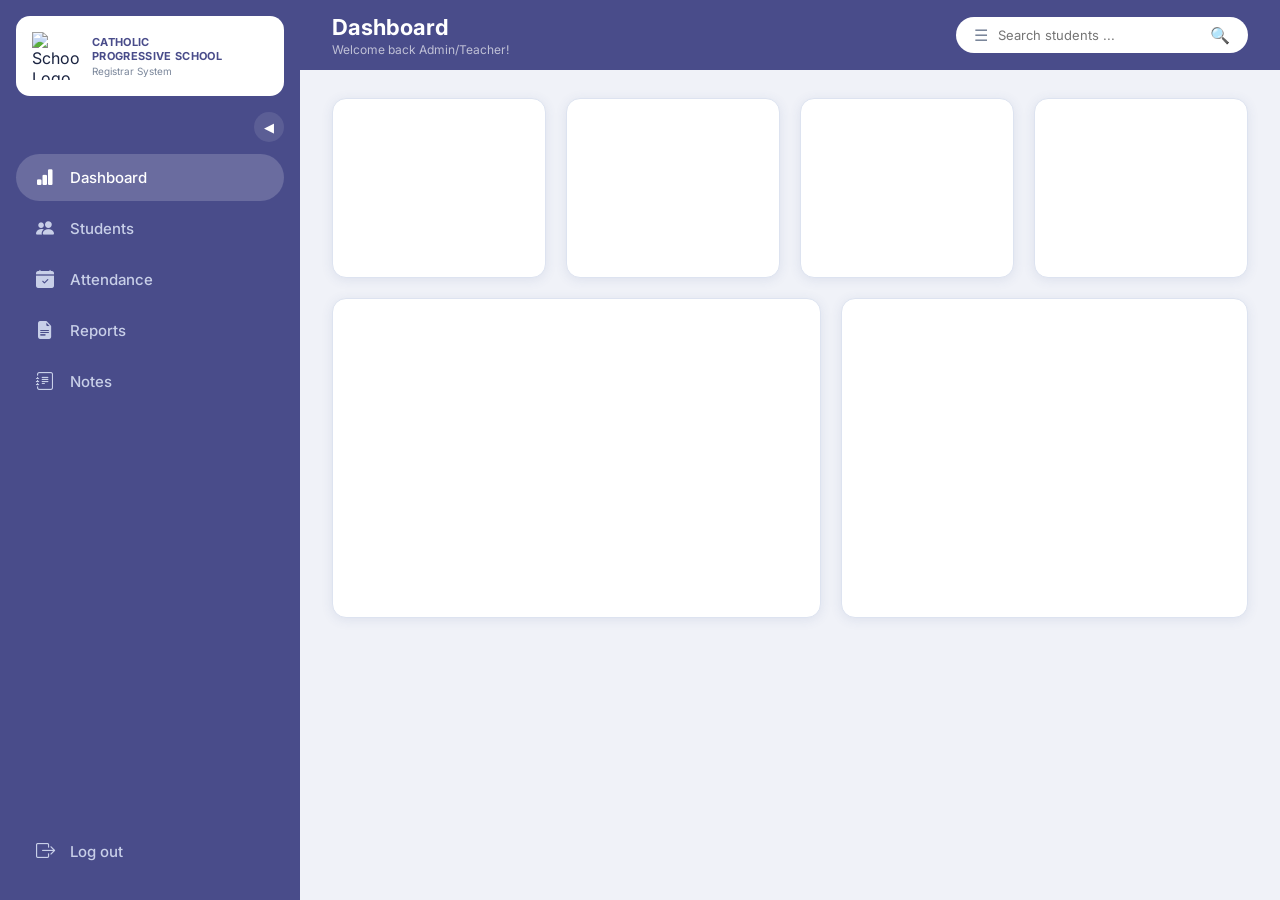
==== frontend.html @ cd2d0d57 "rename index and added frontend" ====
<!DOCTYPE html>
<html lang="en">
<head>
  <meta charset="UTF-8" />
  <meta name="viewport" content="width=device-width, initial-scale=1.0"/>
  <title>School Portal</title>
  <link rel="icon" type="image/png" href="COJ.png">
  <link rel="stylesheet" href="https://cdn.jsdelivr.net/npm/bootstrap-icons@1.11.1/font/bootstrap-icons.css">
  <link href="https://fonts.googleapis.com/css2?family=Inter:wght@300;400;500;600;700&display=swap" rel="stylesheet"/>
  <style>
    :root {
      --sidebar-bg:     #494C8A;
      --sidebar-active: #5566b8;
      --sidebar-text:   #c8cfe8;
      --sidebar-width:  300px;
      --sidebar-collapsed: 72px;
      --topbar-bg:      #494C8A;
      --topbar-height:  70px;
      --accent:         #494C8A;
      --accent-light:   #5566b8;
      --color-bg:       #f0f2f8;
      --color-surface:  #ffffff;
      --color-border:   #dde3f0;
      --color-text:     #1a2340;
      --color-muted:    #7a869a;
      --color-success:  #27ae60;
      --color-danger:   #e74c3c;
      --color-warning:  #f39c12;
      --font:           'Inter', sans-serif;
      --radius:         14px;
      --shadow:         0 2px 12px rgba(61,74,138,0.10);
      --transition:     0.25s cubic-bezier(.4,0,.2,1);
    }

    *, *::before, *::after { box-sizing: border-box; margin: 0; padding: 0; }

    body {
      font-family: var(--font);
      background: var(--color-bg);
      color: var(--color-text);
      display: flex;
      height: 100vh;
      overflow: hidden;
    }

    /* ===== SIDEBAR ===== */
    #sidebar {
      width: var(--sidebar-width);
      min-width: var(--sidebar-width);
      background: var(--sidebar-bg);
      height: 100vh;
      display: flex;
      flex-direction: column;
      z-index: 100;
      flex-shrink: 0;
      transition: width var(--transition), min-width var(--transition);
      overflow: hidden;
    }

    #sidebar.collapsed {
      width: var(--sidebar-collapsed);
      min-width: var(--sidebar-collapsed);
    }

    .sidebar-logo-box {
      background: #ffffff;
      margin: 16px;
      border-radius: var(--radius);
      padding: 16px;
      display: flex;
      align-items: center;
      gap: 12px;
      flex-shrink: 0;
      overflow: hidden;
      transition: padding var(--transition);
    }

    #sidebar.collapsed .sidebar-logo-box {
      padding: 10px;
      justify-content: center;
      align-items: center;
      margin: 12px auto;
      width: calc(var(--sidebar-collapsed) - 16px);
    }

    .sidebar-logo-box img {
      width: 48px;
      height: 48px;
      object-fit: contain;
      flex-shrink: 0;
    }

    #sidebar.collapsed .sidebar-logo-box img {
      width: 38px;
      height: 38px;
    }

    .sidebar-logo-box .logo-text {
      overflow: hidden;
      transition: opacity var(--transition), width var(--transition);
      white-space: nowrap;
    }

    #sidebar.collapsed .sidebar-logo-box .logo-text {
      opacity: 0;
      width: 0;
      pointer-events: none;
    }

    .sidebar-logo-box .logo-text .school-name {
      font-size: 11px;
      font-weight: 700;
      color: var(--accent);
      text-transform: uppercase;
      line-height: 1.3;
      letter-spacing: 0.03em;
    }

    .sidebar-logo-box .logo-text .school-sub {
      font-size: 10px;
      color: var(--color-muted);
      margin-top: 2px;
    }

    .sidebar-toggle {
      display: flex;
      justify-content: flex-end;
      padding: 0 16px 8px;
      flex-shrink: 0;
    }

    #sidebar.collapsed .sidebar-toggle {
      justify-content: center;
      padding: 0 0 8px;
    }

    .toggle-btn {
      background: rgba(255,255,255,0.10);
      border: none;
      color: #fff;
      width: 30px;
      height: 30px;
      border-radius: 50px;
      cursor: pointer;
      display: flex;
      align-items: center;
      justify-content: center;
      font-size: 13px;
      transition: background var(--transition), transform var(--transition);
      flex-shrink: 0;
    }

    .toggle-btn:hover { background: rgba(255,255,255,0.20); }
    #sidebar.collapsed .toggle-btn { transform: rotate(180deg); }

    .sidebar-nav {
      flex: 1;
      padding: 4px 16px;
      display: flex;
      flex-direction: column;
      gap: 4px;
      overflow: hidden;
    }

    #sidebar.collapsed .sidebar-nav {
      padding: 4px 8px;
    }

    .nav-item {
      display: flex;
      align-items: center;
      gap: 14px;
      padding: 13px 18px;
      border-radius: 50px;
      cursor: pointer;
      color: var(--sidebar-text);
      font-size: 15px;
      font-weight: 500;
      transition: background 0.2s, color 0.2s;
      white-space: nowrap;
      position: relative;
    }

    #sidebar.collapsed .nav-item {
      padding: 13px;
      justify-content: center;
    }

    .nav-item:hover { background: rgba(255,255,255,0.10); color: #fff; }
    .nav-item.active { background: rgba(255,255,255,0.18); color: #ffffff; }

    .nav-item .nav-icon {
      width: 22px;
      display: flex;
      align-items: center;
      justify-content: center;
      flex-shrink: 0;
      font-size: 18px;
    }

    .nav-item .nav-icon img {
      width: 20px;
      height: 20px;
      object-fit: contain;
    }

    .nav-item .nav-text {
      transition: opacity var(--transition);
      overflow: hidden;
    }

    #sidebar.collapsed .nav-text {
      opacity: 0;
      width: 0;
      pointer-events: none;
    }

    #sidebar.collapsed .nav-item::after {
      content: attr(data-label);
      position: absolute;
      left: calc(var(--sidebar-collapsed) + 8px);
      background: var(--sidebar-active);
      color: #fff;
      font-size: 12px;
      font-weight: 600;
      padding: 5px 12px;
      border-radius: 8px;
      white-space: nowrap;
      opacity: 0;
      pointer-events: none;
      transition: opacity 0.15s;
      z-index: 200;
      box-shadow: var(--shadow);
    }

    #sidebar.collapsed .nav-item:hover::after { opacity: 1; }

    .sidebar-footer {
      padding: 16px 16px 24px;
      flex-shrink: 0;
    }

    #sidebar.collapsed .sidebar-footer {
      padding: 16px 8px 24px;
    }

    .logout-btn {
      display: flex;
      align-items: center;
      gap: 14px;
      padding: 13px 18px;
      border-radius: 50px;
      cursor: pointer;
      color: var(--sidebar-text);
      font-size: 15px;
      font-weight: 500;
      transition: background 0.2s;
      border: none;
      background: none;
      width: 100%;
      font-family: var(--font);
      white-space: nowrap;
      overflow: hidden;
    }

    #sidebar.collapsed .logout-btn {
      padding: 13px;
      justify-content: center;
    }

    .logout-btn:hover { background: rgba(255,255,255,0.10); color: #fff; }

    .logout-btn .logout-icon {
      width: 22px;
      display: flex;
      align-items: center;
      justify-content: center;
      flex-shrink: 0;
      font-size: 1.2rem;
      color: var(--sidebar-text);
    }

    .logout-btn .btn-text {
      transition: opacity var(--transition);
    }

    #sidebar.collapsed .logout-btn .btn-text {
      opacity: 0;
      width: 0;
      pointer-events: none;
    }

    /* ===== MAIN ===== */
    #main {
      flex: 1;
      display: flex;
      flex-direction: column;
      overflow: hidden;
    }

    /* ===== TOPBAR ===== */
    #topbar {
      height: var(--topbar-height);
      background: var(--topbar-bg);
      display: flex;
      align-items: center;
      justify-content: space-between;
      padding: 0 32px;
      flex-shrink: 0;
    }

    .topbar-left .page-title {
      font-size: 22px;
      font-weight: 700;
      color: #ffffff;
    }

    .topbar-left .page-sub {
      font-size: 12px;
      color: rgba(255,255,255,0.65);
      margin-top: 2px;
    }

    .topbar-search {
      display: flex;
      align-items: center;
      background: #ffffff;
      border-radius: 50px;
      padding: 8px 18px;
      gap: 10px;
      min-width: 260px;
    }

    .topbar-search input {
      border: none;
      outline: none;
      font-family: var(--font);
      font-size: 13px;
      color: var(--color-text);
      background: transparent;
      width: 100%;
    }

    .topbar-search .search-icon { color: var(--color-muted); font-size: 16px; }
    .topbar-search .menu-icon { color: var(--color-muted); font-size: 16px; cursor: pointer; }

    /* ===== PAGE CONTAINER ===== */
    #page-container {
      flex: 1;
      overflow-y: auto;
      padding: 28px 32px;
      background: var(--color-bg);
    }

    .page { display: none; }
    .page.active { display: block; }

    /* ==========================================
       PAGE: DASHBOARD
    ========================================== */
    #page-dashboard .dash-grid-top {
      display: grid;
      grid-template-columns: repeat(4, 1fr);
      gap: 20px;
      margin-bottom: 20px;
    }

    #page-dashboard .dash-grid-bottom {
      display: grid;
      grid-template-columns: 1.2fr 1fr;
      gap: 20px;
    }

    #page-dashboard .dash-card {
      background: var(--color-surface);
      border-radius: var(--radius);
      border: 1.5px solid var(--color-border);
      min-height: 180px;
      box-shadow: var(--shadow);
    }

    #page-dashboard .dash-card-lg {
      background: var(--color-surface);
      border-radius: var(--radius);
      border: 1.5px solid var(--color-border);
      min-height: 320px;
      box-shadow: var(--shadow);
    }

    /* ==========================================
       PAGE: STUDENTS
    ========================================== */
    #page-students .students-toolbar {
      display: flex;
      align-items: center;
      justify-content: space-between;
      margin-bottom: 20px;
      flex-wrap: wrap;
      gap: 14px;
    }

    #page-students .toolbar-left {
      display: flex;
      align-items: center;
      gap: 12px;
      flex-wrap: wrap;
    }

    #page-students .filter-label {
      font-size: 12px;
      color: var(--accent);
      font-weight: 600;
      margin-bottom: 4px;
    }

    #page-students .filter-select {
      border: 1.5px solid var(--accent);
      border-radius: 8px;
      padding: 7px 32px 7px 12px;
      font-family: var(--font);
      font-size: 13px;
      color: var(--color-text);
      background: var(--color-surface);
      outline: none;
      cursor: pointer;
      appearance: none;
      -webkit-appearance: none;
      background-image: url("data:image/svg+xml,%3Csvg xmlns='http://www.w3.org/2000/svg' width='12' height='12' viewBox='0 0 24 24' fill='none' stroke='%233d4a8a' stroke-width='2'%3E%3Cpath d='M6 9l6 6 6-6'/%3E%3C/svg%3E");
      background-repeat: no-repeat;
      background-position: right 10px center;
    }

    #page-students .toolbar-right {
      display: flex;
      align-items: center;
      gap: 10px;
    }

    #page-students .btn-export {
      display: flex;
      align-items: center;
      gap: 7px;
      border: 1.5px solid var(--color-border);
      background: var(--color-surface);
      border-radius: 8px;
      padding: 8px 18px;
      font-family: var(--font);
      font-size: 13px;
      font-weight: 600;
      color: var(--color-text);
      cursor: pointer;
      transition: border 0.2s;
    }
    #page-students .btn-export:hover { border-color: var(--accent); color: var(--accent); }

    #page-students .btn-add {
      display: flex;
      align-items: center;
      gap: 7px;
      background: var(--accent);
      color: #fff;
      border: none;
      border-radius: 8px;
      padding: 8px 18px;
      font-family: var(--font);
      font-size: 13px;
      font-weight: 600;
      cursor: pointer;
      transition: opacity 0.2s;
    }
    #page-students .btn-add:hover { opacity: 0.88; }

    #page-students .search-bar-row {
      margin-bottom: 16px;
      display: flex;
      align-items: center;
      gap: 10px;
    }

    #page-students .student-search-input {
      flex: 1;
      border: 1.5px solid var(--color-border);
      border-radius: 8px;
      padding: 9px 16px;
      font-family: var(--font);
      font-size: 13px;
      color: var(--color-text);
      background: var(--color-surface);
      outline: none;
      transition: border 0.2s;
    }
    #page-students .student-search-input:focus { border-color: var(--accent); }

    #page-students .table-card {
      background: var(--color-surface);
      border-radius: var(--radius);
      overflow: hidden;
      box-shadow: var(--shadow);
    }

    #page-students table {
      width: 100%;
      border-collapse: collapse;
      font-size: 13.5px;
    }

    #page-students thead tr { background: var(--accent); }

    #page-students thead th {
      padding: 14px 18px;
      text-align: left;
      font-size: 12px;
      font-weight: 700;
      color: #ffffff;
      letter-spacing: 0.05em;
      text-transform: uppercase;
    }

    #page-students tbody tr {
      border-bottom: 1px solid var(--color-border);
      transition: background 0.15s;
    }

    #page-students tbody tr:last-child { border-bottom: none; }
    #page-students tbody tr:hover { background: #f0f2f8; }

    #page-students tbody td {
      padding: 12px 18px;
      color: var(--color-text);
      vertical-align: middle;
    }

    #page-students .empty-row td {
      text-align: center;
      padding: 52px 18px;
      color: var(--color-muted);
      font-size: 14px;
    }

    #page-students .empty-icon { font-size: 34px; opacity: 0.3; display: block; margin-bottom: 10px; }

    /* Student photo in table */
    #page-students .student-photo {
      width: 44px;
      height: 44px;
      border-radius: 10px;
      object-fit: cover;
      border: 2px solid var(--color-border);
      background: var(--color-bg);
    }

    .photo-placeholder {
      width: 44px;
      height: 44px;
      border-radius: 10px;
      background: linear-gradient(135deg, #c5cae9, #7986cb);
      display: flex;
      align-items: center;
      justify-content: center;
      font-size: 18px;
      font-weight: 700;
      color: #fff;
      flex-shrink: 0;
      border: 2px solid var(--color-border);
    }

    #page-students .action-edit {
      background: #e8eaf6;
      border: none;
      width: 32px; height: 32px;
      border-radius: 7px;
      cursor: pointer;
      color: var(--accent);
      font-size: 14px;
      margin-right: 4px;
      transition: background 0.2s;
    }
    #page-students .action-edit:hover { background: #c5cae9; }

    #page-students .action-delete {
      background: #fdeaea;
      border: none;
      width: 32px; height: 32px;
      border-radius: 7px;
      cursor: pointer;
      color: var(--color-danger);
      font-size: 14px;
      transition: background 0.2s;
    }
    #page-students .action-delete:hover { background: #f5c6c6; }

    #page-students .badge-active {
      background: #e6f9f0;
      color: var(--color-success);
      padding: 3px 12px;
      border-radius: 99px;
      font-size: 12px;
      font-weight: 600;
    }

    #page-students .badge-inactive {
      background: #fdeaea;
      color: var(--color-danger);
      padding: 3px 12px;
      border-radius: 99px;
      font-size: 12px;
      font-weight: 600;
    }

    /* Pagination */
    .pagination-row {
      display: flex;
      align-items: center;
      justify-content: space-between;
      padding: 14px 18px;
      border-top: 1px solid var(--color-border);
      font-size: 13px;
      color: var(--color-muted);
      background: var(--color-surface);
    }

    .pagination-btns { display: flex; gap: 6px; }

    .page-btn {
      width: 32px; height: 32px;
      border: 1.5px solid var(--color-border);
      background: var(--color-surface);
      border-radius: 7px;
      cursor: pointer;
      font-family: var(--font);
      font-size: 13px;
      font-weight: 600;
      color: var(--color-text);
      transition: background 0.15s, border 0.15s;
      display: flex; align-items: center; justify-content: center;
    }

    .page-btn:hover { border-color: var(--accent); color: var(--accent); }
    .page-btn.active-page { background: var(--accent); color: #fff; border-color: var(--accent); }
    .page-btn:disabled { opacity: 0.4; cursor: default; }

    /* ==========================================
       MODAL: ADD / EDIT STUDENT
    ========================================== */
    .modal-overlay {
      position: fixed;
      inset: 0;
      background: rgba(20, 28, 60, 0.45);
      backdrop-filter: blur(3px);
      z-index: 1000;
      display: flex;
      align-items: center;
      justify-content: center;
      opacity: 0;
      pointer-events: none;
      transition: opacity 0.25s;
    }

    .modal-overlay.open {
      opacity: 1;
      pointer-events: all;
    }

    .modal-box {
      background: var(--color-surface);
      border-radius: 18px;
      box-shadow: 0 8px 48px rgba(61,74,138,0.22);
      width: 100%;
      max-width: 620px;
      max-height: 90vh;
      overflow-y: auto;
      transform: translateY(24px) scale(0.98);
      transition: transform 0.25s;
    }

    .modal-overlay.open .modal-box {
      transform: translateY(0) scale(1);
    }

    .modal-header {
      background: var(--accent);
      padding: 22px 28px 18px;
      border-radius: 18px 18px 0 0;
      display: flex;
      align-items: center;
      justify-content: space-between;
    }

    .modal-header h2 {
      font-size: 18px;
      font-weight: 700;
      color: #fff;
    }

    .modal-header .modal-close {
      background: rgba(255,255,255,0.18);
      border: none;
      color: #fff;
      width: 34px; height: 34px;
      border-radius: 50%;
      font-size: 20px;
      cursor: pointer;
      display: flex; align-items: center; justify-content: center;
      transition: background 0.2s;
      line-height: 1;
    }
    .modal-header .modal-close:hover { background: rgba(255,255,255,0.30); }

    .modal-body {
      padding: 28px;
    }

    /* Photo upload area */
    .photo-upload-area {
      display: flex;
      flex-direction: column;
      align-items: center;
      margin-bottom: 28px;
    }

    .photo-preview-circle {
      width: 90px;
      height: 90px;
      border-radius: 16px;
      background: linear-gradient(135deg, #c5cae9, #7986cb);
      border: 3px dashed #aab1e0;
      display: flex;
      align-items: center;
      justify-content: center;
      cursor: pointer;
      overflow: hidden;
      position: relative;
      transition: border-color 0.2s;
      margin-bottom: 10px;
    }

    .photo-preview-circle:hover { border-color: var(--accent); }

    .photo-preview-circle img {
      width: 100%;
      height: 100%;
      object-fit: cover;
      display: none;
    }

    .photo-preview-circle .photo-placeholder-icon {
      font-size: 32px;
      color: rgba(255,255,255,0.8);
      display: flex;
      flex-direction: column;
      align-items: center;
      gap: 4px;
    }

    .photo-preview-circle .photo-placeholder-icon span {
      font-size: 10px;
      font-weight: 600;
      color: rgba(255,255,255,0.8);
      text-transform: uppercase;
      letter-spacing: 0.05em;
    }

    .photo-upload-hint {
      font-size: 12px;
      color: var(--color-muted);
    }

    /* Form grid */
    .form-grid {
      display: grid;
      grid-template-columns: 1fr 1fr;
      gap: 16px;
    }

    .form-group {
      display: flex;
      flex-direction: column;
      gap: 6px;
    }

    .form-group.full-width {
      grid-column: 1 / -1;
    }

    .form-label {
      font-size: 12px;
      font-weight: 600;
      color: var(--accent);
      text-transform: uppercase;
      letter-spacing: 0.04em;
    }

    .form-input, .form-select {
      border: 1.5px solid var(--color-border);
      border-radius: 9px;
      padding: 10px 14px;
      font-family: var(--font);
      font-size: 13.5px;
      color: var(--color-text);
      background: var(--color-surface);
      outline: none;
      transition: border 0.2s, box-shadow 0.2s;
    }

    .form-input:focus, .form-select:focus {
      border-color: var(--accent);
      box-shadow: 0 0 0 3px rgba(73,76,138,0.10);
    }

    .form-select {
      appearance: none;
      -webkit-appearance: none;
      background-image: url("data:image/svg+xml,%3Csvg xmlns='http://www.w3.org/2000/svg' width='12' height='12' viewBox='0 0 24 24' fill='none' stroke='%233d4a8a' stroke-width='2'%3E%3Cpath d='M6 9l6 6 6-6'/%3E%3C/svg%3E");
      background-repeat: no-repeat;
      background-position: right 12px center;
      cursor: pointer;
    }

    .modal-footer {
      padding: 0 28px 28px;
      display: flex;
      justify-content: flex-end;
      gap: 10px;
      margin-top: 8px;
    }

    .btn-cancel {
      padding: 10px 24px;
      border: 1.5px solid var(--color-border);
      background: var(--color-surface);
      border-radius: 9px;
      font-family: var(--font);
      font-size: 13px;
      font-weight: 600;
      color: var(--color-text);
      cursor: pointer;
      transition: border 0.2s;
    }
    .btn-cancel:hover { border-color: var(--accent); color: var(--accent); }

    .btn-save-student {
      padding: 10px 28px;
      background: var(--accent);
      color: #fff;
      border: none;
      border-radius: 9px;
      font-family: var(--font);
      font-size: 13px;
      font-weight: 600;
      cursor: pointer;
      transition: opacity 0.2s;
    }
    .btn-save-student:hover { opacity: 0.88; }

    /* ==========================================
       PAGE: ATTENDANCE
    ========================================== */
    #page-attendance .page-section-title { font-size: 22px; font-weight: 700; margin-bottom: 24px; }

    #page-attendance .stats-row {
      display: grid;
      grid-template-columns: repeat(auto-fit, minmax(140px, 1fr));
      gap: 16px;
      margin-bottom: 24px;
    }

    #page-attendance .stat-card {
      background: var(--color-surface);
      border-radius: var(--radius);
      padding: 20px 22px;
      box-shadow: var(--shadow);
      border: 1.5px solid var(--color-border);
    }

    #page-attendance .stat-label {
      font-size: 11px;
      font-weight: 700;
      letter-spacing: 0.07em;
      text-transform: uppercase;
      color: var(--color-muted);
      margin-bottom: 8px;
    }

    #page-attendance .stat-value { font-size: 30px; font-weight: 700; }
    #page-attendance .stat-sub { font-size: 12px; color: var(--color-muted); margin-top: 4px; }

    #page-attendance .att-empty {
      background: var(--color-surface);
      border-radius: var(--radius);
      box-shadow: var(--shadow);
      border: 1.5px solid var(--color-border);
      text-align: center;
      padding: 52px;
      color: var(--color-muted);
      font-size: 14px;
    }

    /* ==========================================
       PAGE: NOTES
    ========================================== */
    #page-notes .page-section-title { font-size: 22px; font-weight: 700; margin-bottom: 24px; }

    #page-notes .notes-layout {
      display: grid;
      grid-template-columns: 270px 1fr;
      gap: 20px;
      align-items: start;
    }

    #page-notes .notes-list-panel {
      background: var(--color-surface);
      border-radius: var(--radius);
      box-shadow: var(--shadow);
      overflow: hidden;
      border: 1.5px solid var(--color-border);
    }

    #page-notes .notes-list-head {
      padding: 14px 18px;
      border-bottom: 1px solid var(--color-border);
      display: flex;
      align-items: center;
      justify-content: space-between;
      background: var(--accent);
    }

    #page-notes .notes-list-head span { font-size: 13px; font-weight: 700; color: #fff; }

    #page-notes .notes-list-head button {
      background: rgba(255,255,255,0.2);
      color: #fff;
      border: none;
      width: 26px; height: 26px;
      border-radius: 6px;
      font-size: 18px;
      cursor: pointer;
      display: flex; align-items: center; justify-content: center;
      transition: background 0.2s;
    }
    #page-notes .notes-list-head button:hover { background: rgba(255,255,255,0.35); }

    #page-notes .notes-empty-list {
      padding: 36px 16px;
      text-align: center;
      color: var(--color-muted);
      font-size: 13px;
    }

    #page-notes .notes-editor-panel {
      background: var(--color-surface);
      border-radius: var(--radius);
      box-shadow: var(--shadow);
      overflow: hidden;
      display: flex;
      flex-direction: column;
      border: 1.5px solid var(--color-border);
    }

    #page-notes .editor-toolbar {
      padding: 14px 18px;
      border-bottom: 1px solid var(--color-border);
      display: flex; align-items: center; justify-content: space-between;
      gap: 10px; flex-wrap: wrap;
      background: var(--accent);
    }

    #page-notes .editor-title-input {
      flex: 1;
      border: none;
      font-family: var(--font);
      font-size: 15px; font-weight: 700;
      color: #fff;
      outline: none;
      background: transparent;
      min-width: 0;
    }

    #page-notes .editor-title-input::placeholder { color: rgba(255,255,255,0.55); }

    #page-notes .editor-actions { display: flex; gap: 8px; }

    #page-notes .btn-sm {
      padding: 7px 16px;
      border-radius: 7px;
      font-family: var(--font);
      font-size: 12px; font-weight: 600;
      cursor: pointer; border: none;
      transition: opacity 0.2s;
    }
    #page-notes .btn-sm:hover { opacity: 0.82; }
    #page-notes .btn-save   { background: #fff; color: var(--accent); }
    #page-notes .btn-delete { background: rgba(255,255,255,0.15); color: #fff; }

    #page-notes .editor-meta-row {
      padding: 9px 18px;
      border-bottom: 1px solid var(--color-border);
      display: flex; align-items: center; gap: 14px;
      font-size: 12px; color: var(--color-muted); flex-wrap: wrap;
    }

    #page-notes .editor-meta-row select {
      border: 1px solid var(--color-border);
      border-radius: 7px;
      padding: 4px 10px;
      font-size: 12px; font-family: var(--font);
      color: var(--color-text); background: var(--color-bg); outline: none;
    }

    #page-notes textarea {
      flex: 1; border: none; resize: none;
      font-family: var(--font); font-size: 14px;
      color: var(--color-text); line-height: 1.75;
      padding: 20px 18px; outline: none;
      min-height: 380px; background: transparent;
    }

    /* Toast notification */
    .toast {
      position: fixed;
      bottom: 28px;
      right: 32px;
      background: #1a2340;
      color: #fff;
      padding: 14px 22px;
      border-radius: 10px;
      font-size: 13px;
      font-weight: 500;
      box-shadow: 0 4px 20px rgba(0,0,0,0.2);
      z-index: 2000;
      opacity: 0;
      transform: translateY(10px);
      transition: opacity 0.3s, transform 0.3s;
      pointer-events: none;
    }
    .toast.show { opacity: 1; transform: translateY(0); }
    .toast.success { border-left: 4px solid var(--color-success); }
    .toast.danger  { border-left: 4px solid var(--color-danger); }
  </style>
  <script src="https://cdnjs.cloudflare.com/ajax/libs/xlsx/0.18.5/xlsx.full.min.js"></script>
</head>
<body>

  <!-- ===== SIDEBAR ===== -->
  <aside id="sidebar">
    <div class="sidebar-logo-box">
      <img src="COJ.png" alt="School Logo" />
      <div class="logo-text">
        <div class="school-name">Catholic<br/>Progressive School</div>
        <div class="school-sub">Registrar System</div>
      </div>
    </div>

    <div class="sidebar-toggle">
      <button class="toggle-btn" id="toggleBtn">&#9664;</button>
    </div>

    <nav class="sidebar-nav">
      <div class="nav-item active" data-page="dashboard" data-label="Dashboard">
        <span class="nav-icon"><i class="bi bi-bar-chart-fill"></i></span>
        <span class="nav-text">Dashboard</span>
      </div>
      <div class="nav-item" data-page="students" data-label="Students">
        <span class="nav-icon"><i class="bi bi-people-fill"></i></span>
        <span class="nav-text">Students</span>
      </div>
      <div class="nav-item" data-page="attendance" data-label="Attendance">
        <span class="nav-icon"><i class="bi bi-calendar-check-fill"></i></span>
        <span class="nav-text">Attendance</span>
      </div>
      <div class="nav-item" data-page="reports" data-label="Reports">
        <span class="nav-icon"><i class="bi bi-file-earmark-text-fill"></i></span>
        <span class="nav-text">Reports</span>
      </div>
      <div class="nav-item" data-page="notes" data-label="Notes">
        <span class="nav-icon"><i class="bi bi-journal-text"></i></span>
        <span class="nav-text">Notes</span>
      </div>
    </nav>

    <div class="sidebar-footer">
      <button class="logout-btn">
        <span class="logout-icon"><i class="bi bi-box-arrow-right"></i></span>
        <span class="btn-text">Log out</span>
      </button>
    </div>
  </aside>

  <!-- ===== MAIN ===== -->
  <div id="main">

    <div id="topbar">
      <div class="topbar-left">
        <div class="page-title" id="topbar-title">Dashboard</div>
        <div class="page-sub" id="topbar-sub">Welcome back Admin/Teacher!</div>
      </div>
      <div class="topbar-search">
        <span class="menu-icon">&#9776;</span>
        <input type="text" placeholder="Search students ..." id="global-search" />
        <span class="search-icon">&#128269;</span>
      </div>
    </div>

    <div id="page-container">

      <!-- DASHBOARD -->
      <div class="page active" id="page-dashboard">
        <div class="dash-grid-top">
          <div class="dash-card"></div>
          <div class="dash-card"></div>
          <div class="dash-card"></div>
          <div class="dash-card"></div>
        </div>
        <div class="dash-grid-bottom">
          <div class="dash-card-lg"></div>
          <div class="dash-card-lg"></div>
        </div>
      </div>

      <!-- STUDENTS -->
      <div class="page" id="page-students">
        <div class="students-toolbar">
          <div class="toolbar-left">
            <div>
              <div class="filter-label">Filter by Grade &amp; Section:</div>
              <select class="filter-select" id="filter-grade">
                <option value="">All Grade &amp; Sections</option>
                <option value="Grade 7">Grade 7</option>
                <option value="Grade 8">Grade 8</option>
                <option value="Grade 9">Grade 9</option>
                <option value="Grade 10">Grade 10</option>
              </select>
            </div>
            <div>
              <div class="filter-label">Filter by Status:</div>
              <select class="filter-select" id="filter-status">
                <option value="">All Status</option>
                <option value="Active">Active</option>
                <option value="Inactive">Inactive</option>
              </select>
            </div>
          </div>
          <div class="toolbar-right">
            <button class="btn-export" id="btn-export"><i class="bi bi-download"></i> Export</button>
            <button class="btn-add" id="btn-add-student">+ Add Students</button>
          </div>
        </div>

        <div class="search-bar-row">
          <input type="text" class="student-search-input" id="student-search" placeholder="Search by name, ID, grade, city..." />
        </div>

        <div class="table-card">
          <table id="students-table">
            <thead>
              <tr>
                <th>Photo</th>
                <th>Student ID</th>
                <th>Name</th>
                <th>Grade &amp; Section</th>
                <th>City</th>
                <th>Contact</th>
                <th>Status</th>
                <th>Action</th>
              </tr>
            </thead>
            <tbody id="students-tbody">
              <!-- rows rendered by JS -->
            </tbody>
          </table>
          <div class="pagination-row" id="pagination-row">
            <span id="pagination-info">Showing 0–0 of 0 students</span>
            <div class="pagination-btns" id="pagination-btns"></div>
          </div>
        </div>
      </div>

      <!-- ATTENDANCE -->
      <div class="page" id="page-attendance">
        <div class="page-section-title">Attendance</div>
        <div class="stats-row">
          <div class="stat-card">
            <div class="stat-label">Present</div>
            <div class="stat-value" style="color:var(--color-success)">0</div>
            <div class="stat-sub">students</div>
          </div>
          <div class="stat-card">
            <div class="stat-label">Absent</div>
            <div class="stat-value" style="color:var(--color-danger)">0</div>
            <div class="stat-sub">students</div>
          </div>
          <div class="stat-card">
            <div class="stat-label">Late</div>
            <div class="stat-value" style="color:var(--color-warning)">0</div>
            <div class="stat-sub">students</div>
          </div>
          <div class="stat-card">
            <div class="stat-label">Rate</div>
            <div class="stat-value">0%</div>
            <div class="stat-sub">attendance</div>
          </div>
        </div>
        <div class="att-empty">
          No attendance data yet. Add students to start tracking.
        </div>
      </div>

      <!-- REPORTS -->
      <div class="page" id="page-reports">
        <div style="font-size:22px;font-weight:700;margin-bottom:24px;">Reports</div>
        <div style="background:var(--color-surface);border-radius:var(--radius);box-shadow:var(--shadow);border:1.5px solid var(--color-border);text-align:center;padding:52px;color:var(--color-muted);font-size:14px;">
          No reports available yet.
        </div>
      </div>

      <!-- NOTES -->
      <div class="page" id="page-notes">
        <div class="page-section-title">Notes</div>
        <div class="notes-layout">
          <div class="notes-list-panel">
            <div class="notes-list-head">
              <span>All Notes (0)</span>
              <button title="New note">+</button>
            </div>
            <div class="notes-empty-list">
              <p>No notes yet.</p>
            </div>
          </div>
          <div class="notes-editor-panel">
            <div class="editor-toolbar">
              <input class="editor-title-input" id="note-title" type="text" placeholder="Note title..." />
              <div class="editor-actions">
                <button class="btn-sm btn-save">Save</button>
                <button class="btn-sm btn-delete">Delete</button>
              </div>
            </div>
            <div class="editor-meta-row">
              <span>Category:</span>
              <select id="note-category">
                <option>General</option>
                <option>Academic</option>
                <option>Meeting</option>
                <option>Concern</option>
              </select>
            </div>
            <textarea id="note-body" placeholder="Start writing your note here..."></textarea>
          </div>
        </div>
      </div>

    </div><!-- /page-container -->
  </div><!-- /main -->

  <!-- ===== ADD / EDIT STUDENT MODAL ===== -->
  <div class="modal-overlay" id="student-modal">
    <div class="modal-box">
      <div class="modal-header">
        <h2 id="modal-title">Add New Student</h2>
        <button class="modal-close" id="modal-close-btn">&times;</button>
      </div>

      <div class="modal-body">
        <!-- Photo Upload -->
        <div class="photo-upload-area">
          <div class="photo-preview-circle" id="photo-preview-circle" title="Click to upload photo">
            <div class="photo-placeholder-icon" id="photo-placeholder-icon">
              <i class="bi bi-camera-fill"></i>
              <span>Upload</span>
            </div>
            <img id="photo-preview-img" src="" alt="Preview" />
          </div>
          <div class="photo-upload-hint">Click the photo area to upload an image</div>
          <input type="file" id="photo-file-input" accept="image/*" style="display:none" />
        </div>

        <!-- Form Fields -->
        <div class="form-grid">
          <div class="form-group">
            <label class="form-label">First Name *</label>
            <input type="text" class="form-input" id="field-firstname" placeholder="e.g. Juan" />
          </div>
          <div class="form-group">
            <label class="form-label">Middle Name</label>
            <input type="text" class="form-input" id="field-middlename" placeholder="e.g. Santos" />
          </div>
          <div class="form-group">
            <label class="form-label">Last Name *</label>
            <input type="text" class="form-input" id="field-lastname" placeholder="e.g. Dela Cruz" />
          </div>
          <div class="form-group">
            <label class="form-label">Student ID *</label>
            <input type="text" class="form-input" id="field-id" placeholder="e.g. 2024-0001" />
          </div>
          <div class="form-group">
            <label class="form-label">Grade &amp; Section *</label>
            <select class="form-select" id="field-grade">
              <option value="">Select Grade &amp; Section</option>
              <option>Grade 7 – Sampaguita</option>
              <option>Grade 7 – Rosal</option>
              <option>Grade 8 – Sampaguita</option>
              <option>Grade 8 – Rosal</option>
              <option>Grade 9 – Sampaguita</option>
              <option>Grade 9 – Rosal</option>
              <option>Grade 10 – Sampaguita</option>
              <option>Grade 10 – Rosal</option>
            </select>
          </div>
          <div class="form-group">
            <label class="form-label">City / Municipality</label>
            <input type="text" class="form-input" id="field-city" placeholder="e.g. Quezon City" />
          </div>
          <div class="form-group">
            <label class="form-label">Contact Number</label>
            <input type="text" class="form-input" id="field-contact" placeholder="e.g. 09XX-XXX-XXXX" />
          </div>
          <div class="form-group">
            <label class="form-label">Date of Birth</label>
            <input type="date" class="form-input" id="field-dob" />
          </div>
          <div class="form-group">
            <label class="form-label">Status</label>
            <select class="form-select" id="field-status">
              <option value="Active">Active</option>
              <option value="Inactive">Inactive</option>
            </select>
          </div>
          <div class="form-group full-width">
            <label class="form-label">Address</label>
            <input type="text" class="form-input" id="field-address" placeholder="Full address..." />
          </div>
        </div>
      </div>

      <div class="modal-footer">
        <button class="btn-cancel" id="modal-cancel-btn">Cancel</button>
        <button class="btn-save-student" id="modal-save-btn">Save Student</button>
      </div>
    </div>
  </div>

  <!-- Toast -->
  <div class="toast" id="toast"></div>

  <script>
    /* ===================================================
       SIDEBAR TOGGLE
    =================================================== */
    var sidebar   = document.getElementById('sidebar');
    var toggleBtn = document.getElementById('toggleBtn');
    toggleBtn.addEventListener('click', function() {
      sidebar.classList.toggle('collapsed');
    });

    /* ===================================================
       PAGE NAVIGATION
    =================================================== */
    var pageMeta = {
      dashboard:  { title: 'Dashboard',        sub: 'Welcome back Admin/Teacher!' },
      students:   { title: 'Student Records',  sub: 'Manage and view all registered students' },
      attendance: { title: 'Attendance',        sub: 'Track daily student attendance' },
      reports:    { title: 'Reports',           sub: 'View and export school reports' },
      notes:      { title: 'Notes',             sub: 'Manage your notes and reminders' }
    };

    var navItems = document.querySelectorAll('.nav-item');
    var pages    = document.querySelectorAll('.page');

    navItems.forEach(function(item) {
      item.addEventListener('click', function() {
        var target = item.getAttribute('data-page');
        navItems.forEach(function(n) { n.classList.remove('active'); });
        item.classList.add('active');
        pages.forEach(function(p) {
          p.classList.toggle('active', p.id === 'page-' + target);
        });
        var meta = pageMeta[target] || { title: target, sub: '' };
        document.getElementById('topbar-title').textContent = meta.title;
        document.getElementById('topbar-sub').textContent   = meta.sub;
      });
    });

    /* ===================================================
       STUDENTS DATA & STATE
    =================================================== */
    var students = [];
    var editingId = null; // null = adding, number = editing index
    var currentPage = 1;
    var ROWS_PER_PAGE = 8;

    var photoDataUrl = null; // base64 of selected photo

    /* ===================================================
       RENDER TABLE
    =================================================== */
    function getFilteredStudents() {
      var gradeFilter  = document.getElementById('filter-grade').value;
      var statusFilter = document.getElementById('filter-status').value;
      var searchVal    = (document.getElementById('student-search').value || '').toLowerCase();

      return students.filter(function(s) {
        var matchGrade  = !gradeFilter  || s.grade.indexOf(gradeFilter) !== -1;
        var matchStatus = !statusFilter || s.status === statusFilter;
        var matchSearch = !searchVal || (
          s.name.toLowerCase().indexOf(searchVal) !== -1 ||
          s.studentId.toLowerCase().indexOf(searchVal) !== -1 ||
          s.grade.toLowerCase().indexOf(searchVal) !== -1 ||
          s.city.toLowerCase().indexOf(searchVal) !== -1
        );
        return matchGrade && matchStatus && matchSearch;
      });
    }

    function renderTable() {
      var filtered = getFilteredStudents();
      var tbody    = document.getElementById('students-tbody');
      var total    = filtered.length;
      var totalPages = Math.max(1, Math.ceil(total / ROWS_PER_PAGE));

      if (currentPage > totalPages) currentPage = totalPages;

      var start   = (currentPage - 1) * ROWS_PER_PAGE;
      var end     = Math.min(start + ROWS_PER_PAGE, total);
      var visible = filtered.slice(start, end);

      if (total === 0) {
        tbody.innerHTML = '<tr class="empty-row"><td colspan="8"><span class="empty-icon">👤</span>No students found. Click <strong>+ Add Students</strong> to get started.</td></tr>';
        document.getElementById('pagination-info').textContent = 'Showing 0–0 of 0 students';
        document.getElementById('pagination-btns').innerHTML = '';
        return;
      }

      var html = '';
      visible.forEach(function(s, idx) {
        var globalIdx = students.indexOf(s);
        var photoCell = s.photo
          ? '<img class="student-photo" src="' + s.photo + '" alt="' + s.name + '" />'
          : '<div class="photo-placeholder">' + s.name.charAt(0).toUpperCase() + '</div>';

        var badgeClass = s.status === 'Active' ? 'badge-active' : 'badge-inactive';

        html += '<tr>'
          + '<td>' + photoCell + '</td>'
          + '<td>' + escHtml(s.studentId) + '</td>'
          + '<td><strong>' + escHtml(s.name) + '</strong></td>'
          + '<td>' + escHtml(s.grade) + '</td>'
          + '<td>' + escHtml(s.city || '—') + '</td>'
          + '<td>' + escHtml(s.contact || '—') + '</td>'
          + '<td><span class="' + badgeClass + '">' + s.status + '</span></td>'
          + '<td>'
          +   '<button class="action-edit" onclick="openEditModal(' + globalIdx + ')" title="Edit"><i class="bi bi-pencil-fill"></i></button>'
          +   '<button class="action-delete" onclick="deleteStudent(' + globalIdx + ')" title="Delete"><i class="bi bi-trash-fill"></i></button>'
          + '</td>'
          + '</tr>';
      });

      tbody.innerHTML = html;

      // Pagination info
      document.getElementById('pagination-info').textContent =
        'Showing ' + (start + 1) + '–' + end + ' of ' + total + ' student' + (total !== 1 ? 's' : '');

      // Pagination buttons
      var btnsHtml = '';
      btnsHtml += '<button class="page-btn" onclick="goToPage(' + (currentPage - 1) + ')" ' + (currentPage <= 1 ? 'disabled' : '') + '>&#8592;</button>';
      for (var i = 1; i <= totalPages; i++) {
        btnsHtml += '<button class="page-btn' + (i === currentPage ? ' active-page' : '') + '" onclick="goToPage(' + i + ')">' + i + '</button>';
      }
      btnsHtml += '<button class="page-btn" onclick="goToPage(' + (currentPage + 1) + ')" ' + (currentPage >= totalPages ? 'disabled' : '') + '>&#8594;</button>';
      document.getElementById('pagination-btns').innerHTML = btnsHtml;
    }

    function goToPage(p) {
      var filtered = getFilteredStudents();
      var totalPages = Math.max(1, Math.ceil(filtered.length / ROWS_PER_PAGE));
      currentPage = Math.max(1, Math.min(p, totalPages));
      renderTable();
    }

    function escHtml(str) {
      return String(str || '')
        .replace(/&/g, '&amp;')
        .replace(/</g, '&lt;')
        .replace(/>/g, '&gt;')
        .replace(/"/g, '&quot;');
    }

    // Filter/search listeners
    document.getElementById('filter-grade').addEventListener('change', function() { currentPage = 1; renderTable(); });
    document.getElementById('filter-status').addEventListener('change', function() { currentPage = 1; renderTable(); });
    document.getElementById('student-search').addEventListener('input', function() { currentPage = 1; renderTable(); });

    /* ===================================================
       MODAL OPEN / CLOSE
    =================================================== */
    var modal = document.getElementById('student-modal');

    function openAddModal() {
      editingId = null;
      photoDataUrl = null;
      document.getElementById('modal-title').textContent = 'Add New Student';
      document.getElementById('modal-save-btn').textContent = 'Save Student';
      clearForm();
      modal.classList.add('open');
    }

    function openEditModal(idx) {
      editingId = idx;
      var s = students[idx];
      document.getElementById('modal-title').textContent = 'Edit Student';
      document.getElementById('modal-save-btn').textContent = 'Update Student';
      // Populate fields
      document.getElementById('field-firstname').value   = s.firstName || '';
      document.getElementById('field-middlename').value  = s.middleName || '';
      document.getElementById('field-lastname').value    = s.lastName || '';
      document.getElementById('field-id').value        = s.studentId;
      document.getElementById('field-grade').value     = s.grade;
      document.getElementById('field-city').value      = s.city || '';
      document.getElementById('field-contact').value   = s.contact || '';
      document.getElementById('field-dob').value       = s.dob || '';
      document.getElementById('field-address').value   = s.address || '';
      document.getElementById('field-status').value    = s.status;
      // Photo
      photoDataUrl = s.photo || null;
      updatePhotoPreview(photoDataUrl);
      modal.classList.add('open');
    }

    function closeModal() {
      modal.classList.remove('open');
    }

    function clearForm() {
      ['field-firstname','field-middlename','field-lastname','field-id','field-city','field-contact','field-dob','field-address'].forEach(function(id) {
        document.getElementById(id).value = '';
      });
      document.getElementById('field-grade').value  = '';
      document.getElementById('field-status').value = 'Active';
      updatePhotoPreview(null);
    }

    document.getElementById('btn-add-student').addEventListener('click', openAddModal);
    document.getElementById('modal-close-btn').addEventListener('click', closeModal);
    document.getElementById('modal-cancel-btn').addEventListener('click', closeModal);
    modal.addEventListener('click', function(e) {
      if (e.target === modal) closeModal();
    });

    /* ===================================================
       PHOTO UPLOAD
    =================================================== */
    var photoInput = document.getElementById('photo-file-input');

    document.getElementById('photo-preview-circle').addEventListener('click', function() {
      photoInput.click();
    });

    photoInput.addEventListener('change', function() {
      var file = photoInput.files[0];
      if (!file) return;
      var reader = new FileReader();
      reader.onload = function(e) {
        photoDataUrl = e.target.result;
        updatePhotoPreview(photoDataUrl);
      };
      reader.readAsDataURL(file);
      // Reset so same file can re-trigger
      photoInput.value = '';
    });

    function updatePhotoPreview(dataUrl) {
      var img         = document.getElementById('photo-preview-img');
      var placeholder = document.getElementById('photo-placeholder-icon');
      if (dataUrl) {
        img.src = dataUrl;
        img.style.display = 'block';
        placeholder.style.display = 'none';
      } else {
        img.src = '';
        img.style.display = 'none';
        placeholder.style.display = 'flex';
      }
    }

    /* ===================================================
       SAVE STUDENT
    =================================================== */
    document.getElementById('modal-save-btn').addEventListener('click', function() {
      var firstName  = document.getElementById('field-firstname').value.trim();
      var middleName = document.getElementById('field-middlename').value.trim();
      var lastName   = document.getElementById('field-lastname').value.trim();
      var studentId  = document.getElementById('field-id').value.trim();
      var grade      = document.getElementById('field-grade').value;

      if (!firstName || !lastName) { showToast('Please enter the student\'s full name.', 'danger'); return; }
      if (!studentId) { showToast('Please enter a Student ID.', 'danger'); return; }
      if (!grade) { showToast('Please select a Grade & Section.', 'danger'); return; }

      // Check duplicate ID (skip self when editing)
      var duplicate = students.some(function(s, i) {
        return s.studentId === studentId && i !== editingId;
      });
      if (duplicate) { showToast('A student with this ID already exists.', 'danger'); return; }

      var fullName = middleName
        ? firstName + ' ' + middleName + ' ' + lastName
        : firstName + ' ' + lastName;

      var studentObj = {
        firstName:  firstName,
        middleName: middleName,
        lastName:   lastName,
        name:       fullName,
        studentId: studentId,
        grade:     grade,
        city:      document.getElementById('field-city').value.trim(),
        contact:   document.getElementById('field-contact').value.trim(),
        dob:       document.getElementById('field-dob').value,
        address:   document.getElementById('field-address').value.trim(),
        status:    document.getElementById('field-status').value,
        photo:     photoDataUrl || null
      };

      if (editingId === null) {
        students.push(studentObj);
        showToast('Student added successfully!', 'success');
      } else {
        students[editingId] = studentObj;
        showToast('Student updated successfully!', 'success');
      }

      closeModal();
      renderTable();
    });

    /* ===================================================
       DELETE STUDENT
    =================================================== */
    function deleteStudent(idx) {
      var s = students[idx];
      if (!confirm('Delete student "' + s.name + '"? This cannot be undone.')) return;
      students.splice(idx, 1);
      if (currentPage > Math.max(1, Math.ceil(students.length / ROWS_PER_PAGE))) {
        currentPage = Math.max(1, Math.ceil(students.length / ROWS_PER_PAGE));
      }
      renderTable();
      showToast('Student deleted.', 'danger');
    }

    /* ===================================================
       EXPORT (EXCEL)
    =================================================== */
    document.getElementById('btn-export').addEventListener('click', function() {
      if (students.length === 0) { showToast('No students to export.', 'danger'); return; }

      var header = ['Student ID','First Name','Middle Name','Last Name','Grade & Section','City','Contact','Status','Date of Birth','Address'];
      var rows = students.map(function(s) {
        return [
          s.studentId || '', s.firstName || '', s.middleName || '', s.lastName || '',
          s.grade || '', s.city || '', s.contact || '', s.status || '',
          s.dob || '', s.address || ''
        ];
      });

      var wsData = [header].concat(rows);
      var wb = XLSX.utils.book_new();
      var ws = XLSX.utils.aoa_to_sheet(wsData);

      ws['!cols'] = [
        { wch: 14 }, { wch: 18 }, { wch: 18 }, { wch: 18 },
        { wch: 24 }, { wch: 16 }, { wch: 16 }, { wch: 10 },
        { wch: 14 }, { wch: 32 }
      ];

      XLSX.utils.book_append_sheet(wb, ws, 'Students');
      XLSX.writeFile(wb, 'students.xlsx');
      showToast('Exported ' + students.length + ' student(s) to Excel.', 'success');
    });

    /* ===================================================
       TOAST
    =================================================== */
    function showToast(msg, type) {
      var t = document.getElementById('toast');
      t.textContent = msg;
      t.className = 'toast ' + (type || '');
      setTimeout(function() { t.classList.add('show'); }, 10);
      setTimeout(function() { t.classList.remove('show'); }, 3200);
    }

    /* Initial render */
    renderTable();
  </script>
</body>
</html>
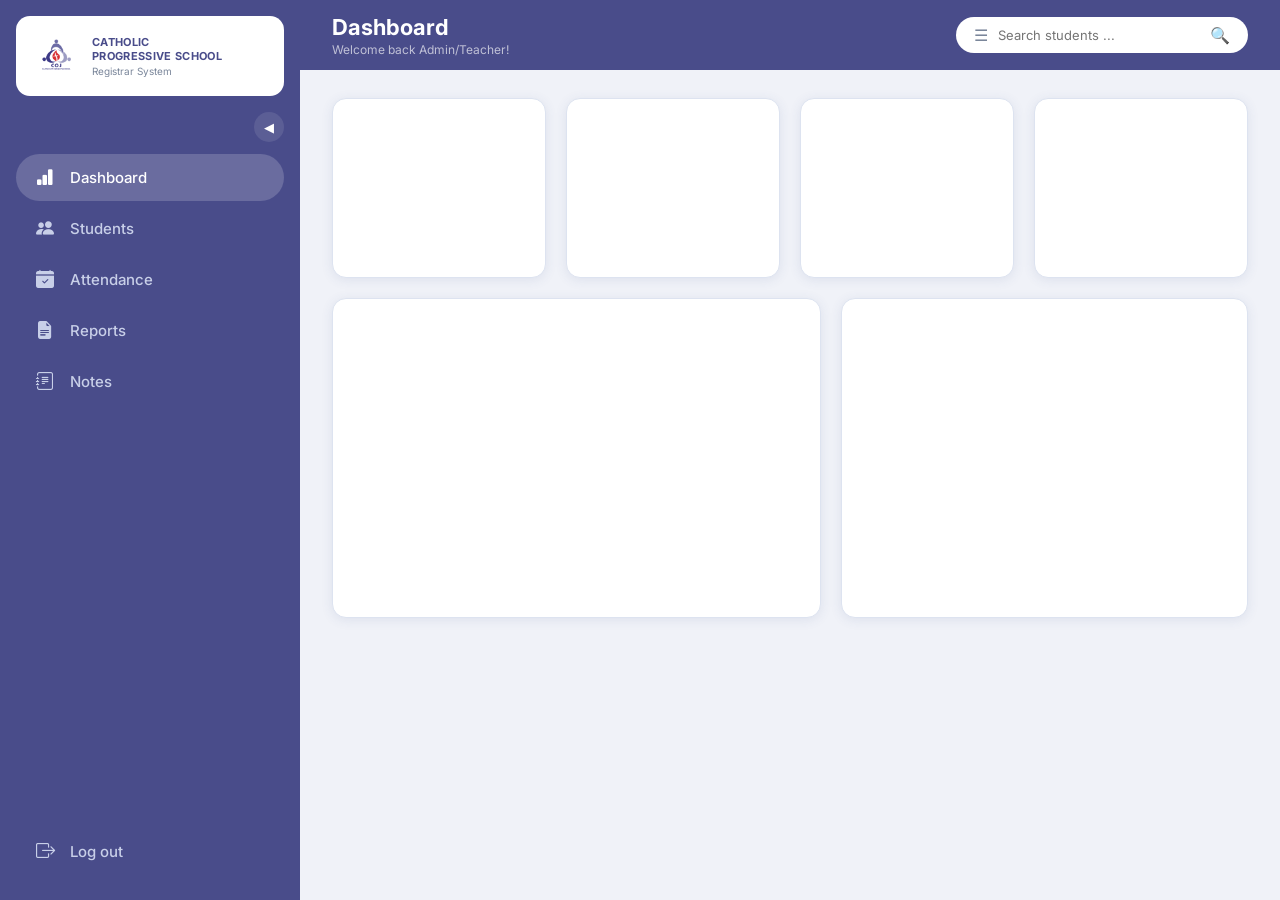
==== commit ec9a063e: "added logo" ====
--- a/frontend.html
+++ b/frontend.html
@@ -4,7 +4,7 @@
   <meta charset="UTF-8" />
   <meta name="viewport" content="width=device-width, initial-scale=1.0"/>
   <title>School Portal</title>
-  <link rel="icon" type="image/png" href="COJ.png">
+  <link rel="icon" type="image/png" href="./images/COJ.png">
   <link rel="stylesheet" href="https://cdn.jsdelivr.net/npm/bootstrap-icons@1.11.1/font/bootstrap-icons.css">
   <link href="https://fonts.googleapis.com/css2?family=Inter:wght@300;400;500;600;700&display=swap" rel="stylesheet"/>
   <style>
@@ -1043,7 +1043,7 @@
   <!-- ===== SIDEBAR ===== -->
   <aside id="sidebar">
     <div class="sidebar-logo-box">
-      <img src="COJ.png" alt="School Logo" />
+      <img src="./images/COJ.png" alt="School Logo" />
       <div class="logo-text">
         <div class="school-name">Catholic<br/>Progressive School</div>
         <div class="school-sub">Registrar System</div>
